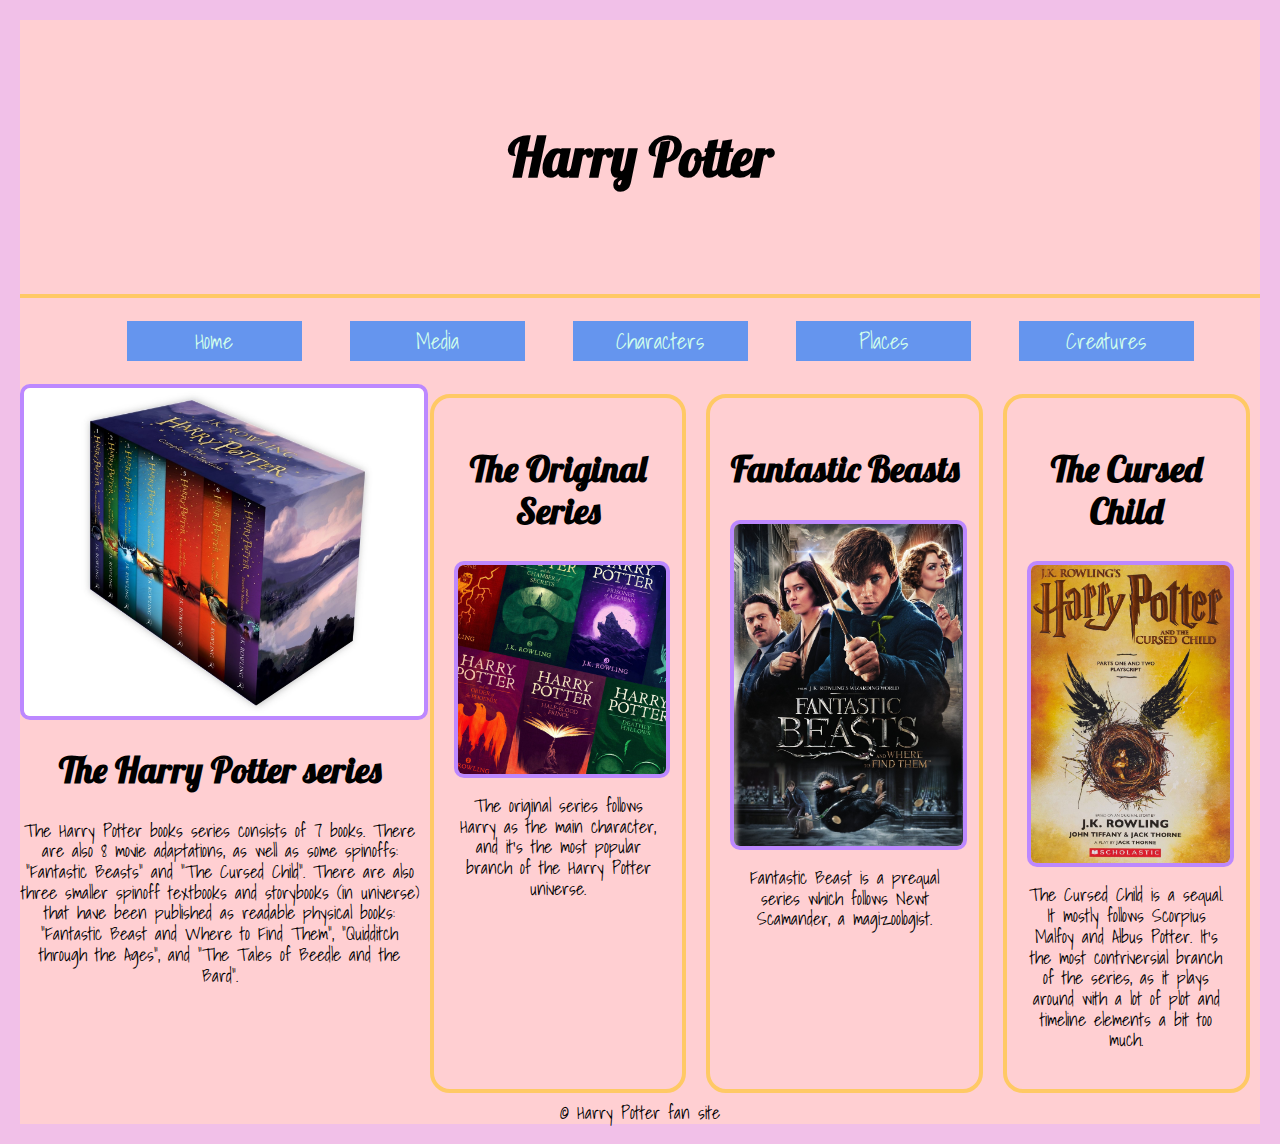
==== Final/index.html @ 98064071 "Final project" ====
<!DOCTYPE html>
<html lang="en">
<head>
    <meta charset="UTF-8">
    <meta http-equiv="X-UA-Compatible" content="IE=edge">
    <meta name="viewport" content="width=device-width, initial-scale=1.0">
    <title>Harry Potter</title>
    <link rel="preconnect" href="https://fonts.googleapis.com">
<link rel="preconnect" href="https://fonts.gstatic.com" crossorigin>
<link href="https://fonts.googleapis.com/css2?family=Lobster&family=Shadows+Into+Light&display=swap" rel="stylesheet">
    <link rel="stylesheet" href="css/normalize.css">
    <link rel="stylesheet" href="css/styles.css">
    <link rel="shortcut icon" type="image/x-icon" href="images/logo.ico">

</head>
<body>
    <div id="container">
        <header>
            <h1>Harry Potter</h1>
        </header>
        <nav>
            <ul>
                <li><a href="index.html">Home</a></li>
                <li><a href="media.html">Media</a></li>
                <li><a href="characters.html">Characters</a></li>
                <li><a href="places.html">Places</a></li>
                <li><a href="creatures.html">Creatures</a></li>
            </ul>
        </nav> 
        <main>
            <div id="flex">
                <article>
                    <img src="images/Harry_Potter_series.jpg" alt="Harry Potter">
                    <h2>The Harry Potter series</h2>
                    <p>The Harry Potter books series consists of 7 books. There are also 8 movie adaptations, as well as some spinoffs: "Fantastic Beasts" and "The Cursed Child". There are also three smaller spinoff textbooks and storybooks (in universe) that have been published as readable physical books: "Fantastic Beast and Where to Find Them", "Quidditch through the Ages", and "The Tales of Beedle and the Bard".</p>
                </article>

                <div class="col">
                    <h2>The Original Series</h2>
                    <img src="images/harry_potter.jpg" alt="Harry Potter">
                    <p>The original series follows Harry as the main character, and it's the most popular branch of the Harry Potter universe.</p>
                </div>
                <div class="col">
                    <h2>Fantastic Beasts</h2>
                    <img src="images/Fantastic_Beasts.jpg" alt="Fantastic Beasts">
                    <p>Fantastic Beast is a prequal series which follows Newt Scamander, a magizoologist.</p>
                </div>
                <div class="col">
                    <h2>The Cursed Child</h2>
                    <img src="images/The_Cursed_Child.jpg" alt="The Cursed Child">
                    <p>The Cursed Child is a sequal. It mostly follows Scorpius Malfoy and Albus Potter. It's the most contriversial branch of the series, as it plays around with a lot of plot and timeline elements a bit too much.</p>
                </div>
            </div>
        </main>
        <footer>&copy; Harry Potter fan site</footer>
    </div>  
</body>
</html>
---- Final/css/styles.css ----
body {
    text-align: center;
    background-color: #f1c0e8;
    font-size: 18px;
    font-family: 'Shadows Into Light', cursive;
}

img {
    display: block;
    margin: 0 auto;
    max-width: 100%;
    border: 4px solid #bc88ff;
    border-radius: 10px;
}

#container {
    background-color: #ffcfd2;
    margin: 20px
}

header {
    padding: 70px 50px;
    border-bottom: 4px solid #ffc965;
    font-family: 'Lobster', cursive;
}

header h1 {
    text-align: center;
    font-size: 3em;
    font-family: 'Lobster', cursive;
}

h2 {
    font-size: 2em;
    font-family: 'Lobster', cursive;
}

h3 {
    font-size: 1em;
    font-family: 'Lobster', cursive;
}

.col {
    border: 4px solid #ffc965;
    padding: 20px;
    margin: 20px;
    border-radius: 20px;
}

.col h2 {
    text-align: center;
    font-size: 2em;
    font-family: 'Lobster', cursive;
}

.col img {
    width: 100%;
}

table, tr, td {
    border: 2px solid #ffc965;
    padding: 10px;
    margin: 10px;
}

table img {
    width: 100%;
}

@media(min-width: 1024px) {
    
    #flex {
        display: flex;
    }

    .col {
        margin: 10px;
    }

    .col img {
        width: 100%;
    }

    .main_img {
        display: block;
        width: 100%;
        margin: 100px auto;
    }
}

nav {
    text-align: center;
    padding: 5px;
}

nav li {
    display: inline-block;
    border: none;
}

nav li a {
    width: 175px;
    margin-left: 20px;
    margin-right: 20px;
    display: block;
    background-color: #6595ee;
    color: #d1ffec;
    height: 40px;
    line-height: 40px;
    font-size: 1.2em;
    text-decoration: none;
}

nav li a:hover {
    background-color: rgb(199, 169, 255);
}

audio, video {
    display: block;
    margin: 20px auto;
    width: 75%;
}
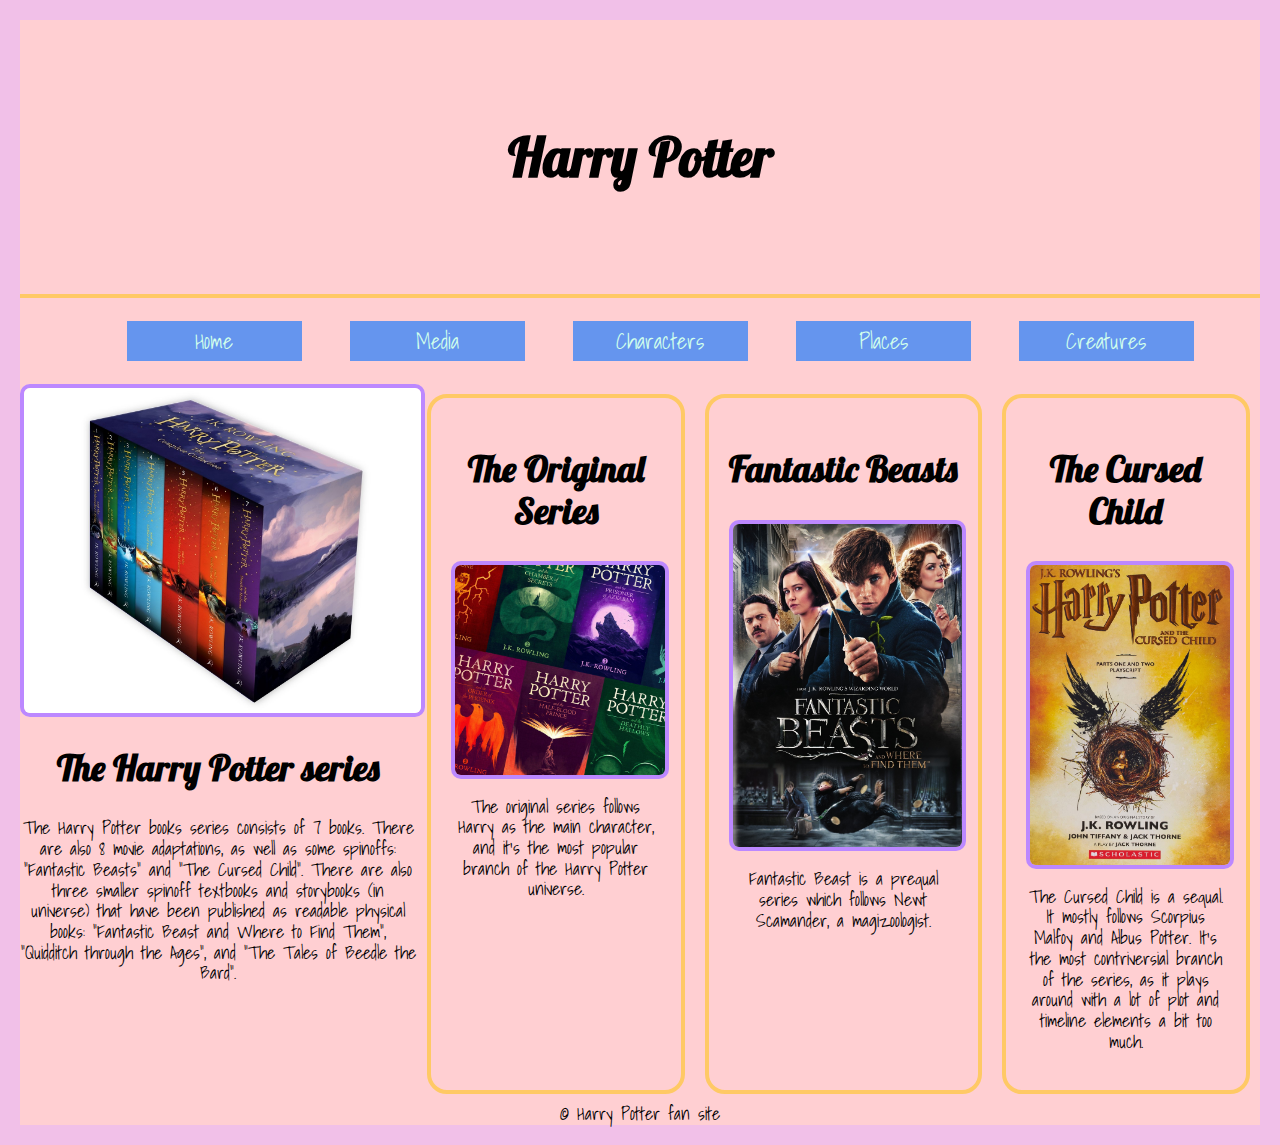
==== commit f2bbdbc5: "fixed typing" ====
--- a/Final/index.html
+++ b/Final/index.html
@@ -32,7 +32,7 @@
                 <article>
                     <img src="images/Harry_Potter_series.jpg" alt="Harry Potter">
                     <h2>The Harry Potter series</h2>
-                    <p>The Harry Potter books series consists of 7 books. There are also 8 movie adaptations, as well as some spinoffs: "Fantastic Beasts" and "The Cursed Child". There are also three smaller spinoff textbooks and storybooks (in universe) that have been published as readable physical books: "Fantastic Beast and Where to Find Them", "Quidditch through the Ages", and "The Tales of Beedle and the Bard".</p>
+                    <p>The Harry Potter books series consists of 7 books. There are also 8 movie adaptations, as well as some spinoffs: "Fantastic Beasts" and "The Cursed Child". There are also three smaller spinoff textbooks and storybooks (in universe) that have been published as readable physical books: "Fantastic Beast and Where to Find Them", "Quidditch through the Ages", and "The Tales of Beedle the Bard".</p>
                 </article>
 
                 <div class="col">
